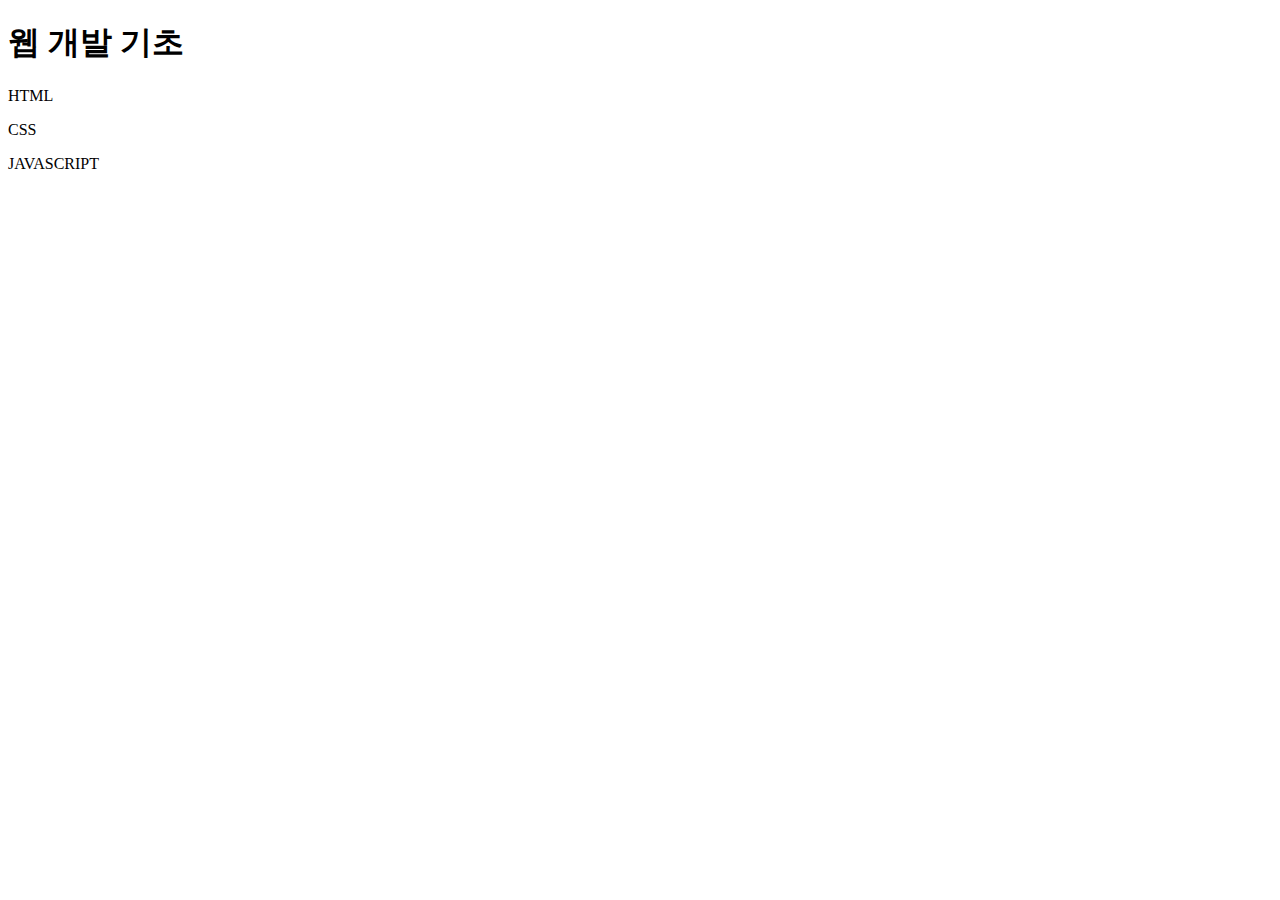
==== 모각코/index.html @ 24676f69 "파일정리" ====
<!DOCTYPE html>
<html lang="ko">
    <head>
        <meta charset="UTF-8">
        <title>웹 개발 입문</title>
    </head>
    <body>
        <h1>웹 개발 기초</h1>
        <p>HTML</p>
        <p>CSS</p>
        <p>JAVASCRIPT</p>
    </body>
</html>
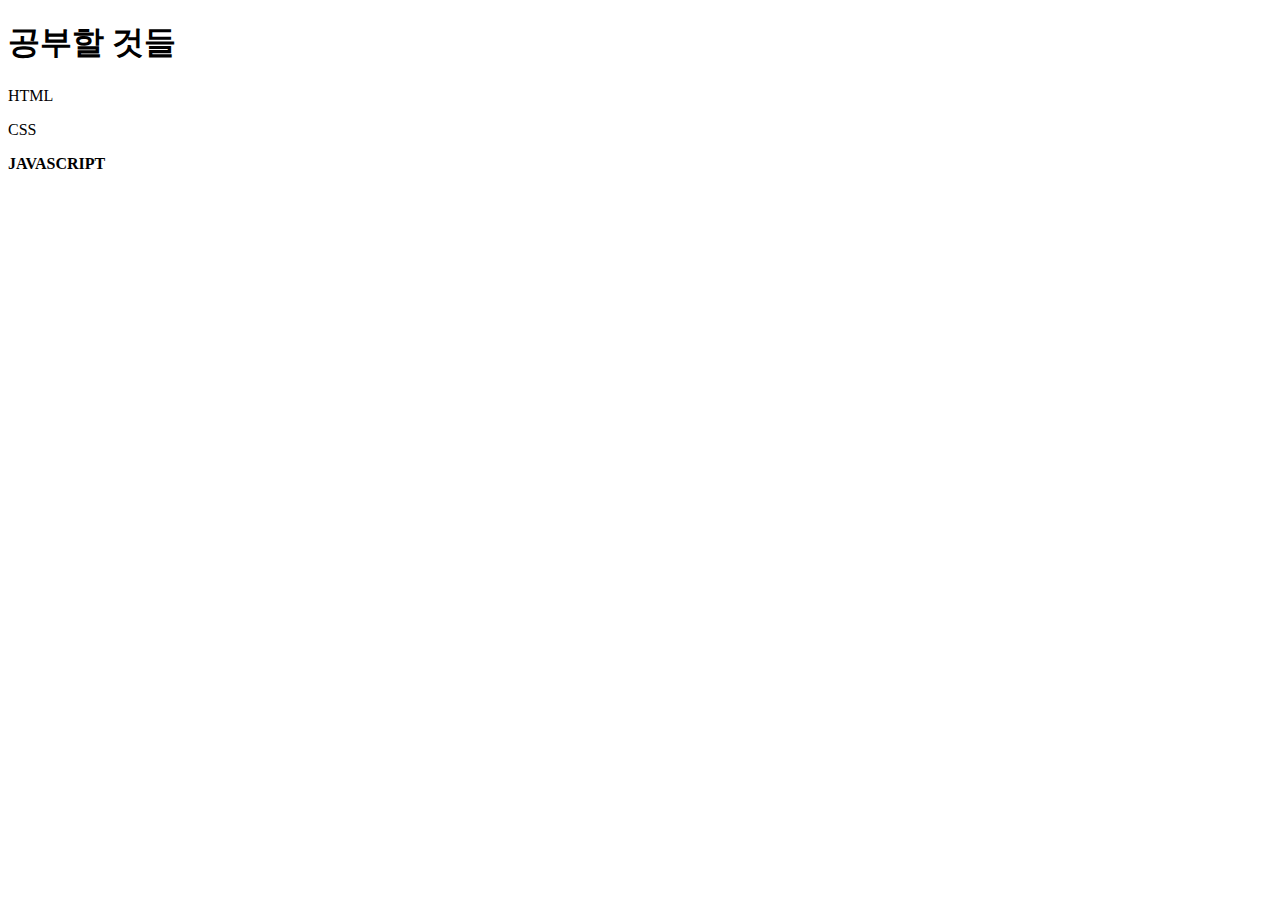
==== commit 0c6eb0d3: "모각코 1회" ====
--- a/모각코/index.html
+++ b/모각코/index.html
@@ -2,12 +2,12 @@
 <html lang="ko">
     <head>
         <meta charset="UTF-8">
-        <title>웹 개발 입문</title>
+        <title>모각코에서</title>
     </head>
     <body>
-        <h1>웹 개발 기초</h1>
+        <h1>공부할 것들</h1> 
         <p>HTML</p>
         <p>CSS</p>
-        <p>JAVASCRIPT</p>
+        <p><b>JAVASCRIPT</b></p>
     </body>
 </html>
